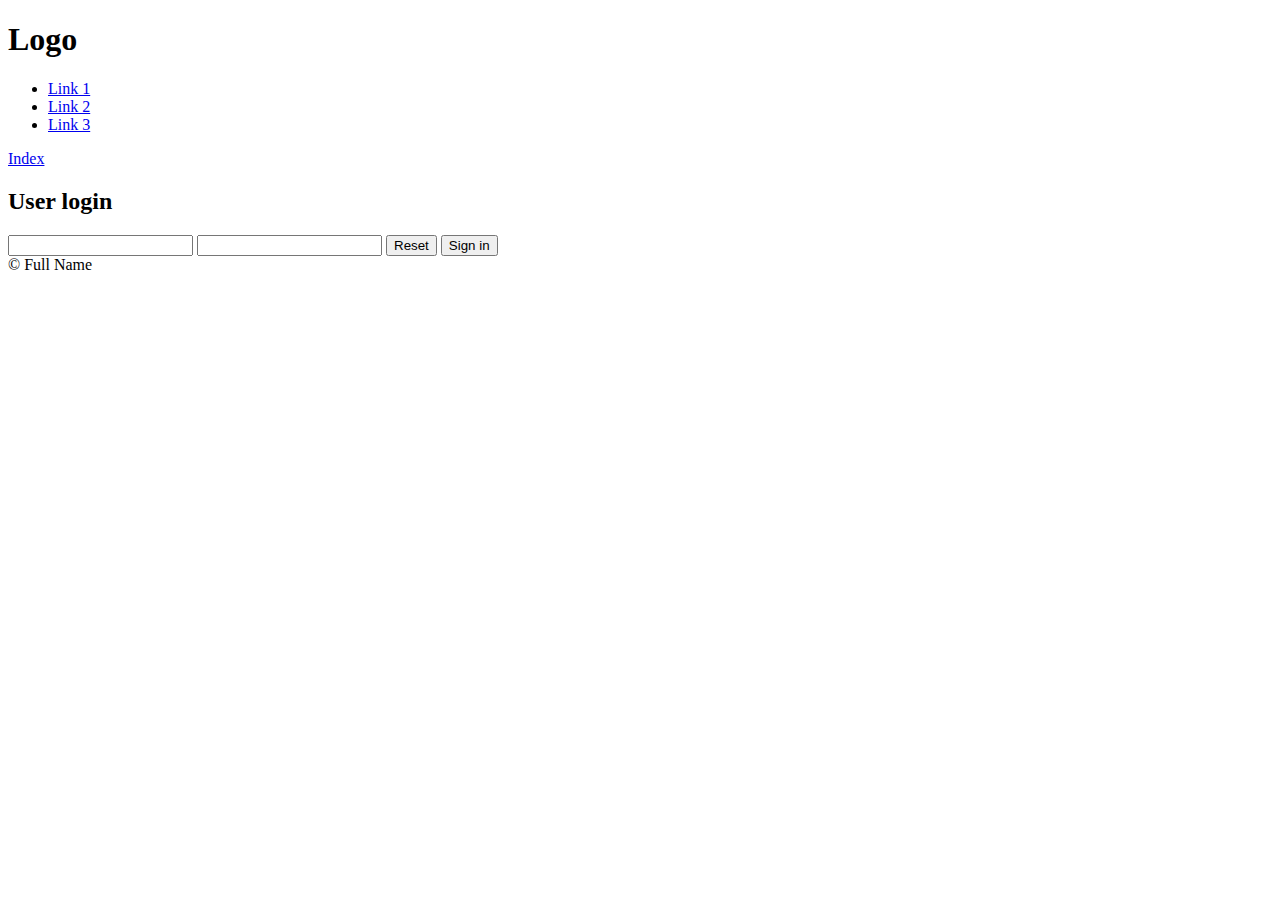
==== Front-End-Assignment-2/login.html @ 51500d44 "init" ====
<!DOCTYPE html>
<html lang="en">
<head>
  <meta charset="UTF-8">
  <meta http-equiv="X-UA-Compatible" content="IE=edge">
  <meta name="viewport" content="width=device-width, initial-scale=1.0">
  <title>Login</title>
</head>
<body>
  
  <header>
    <h1>Logo</h1>
    <ul>
      <li><a href="#">Link 1</a></li>
      <li><a href="#">Link 2</a></li>
      <li><a href="#">Link 3</a></li>
    </ul>
    <a href="index.html">Index</a>
  </header>
  
  <main>
    <h2>User login</h2>
    <form action="" method="post">
      <input type="text" />
      <input type="password" />
      <button type="reset">Reset</button>
      <button type="submit">Sign in</button>
    </form>
  </main>

  <footer>
    <span>&copy; Full Name</span>
  </footer>

</body>
</html>
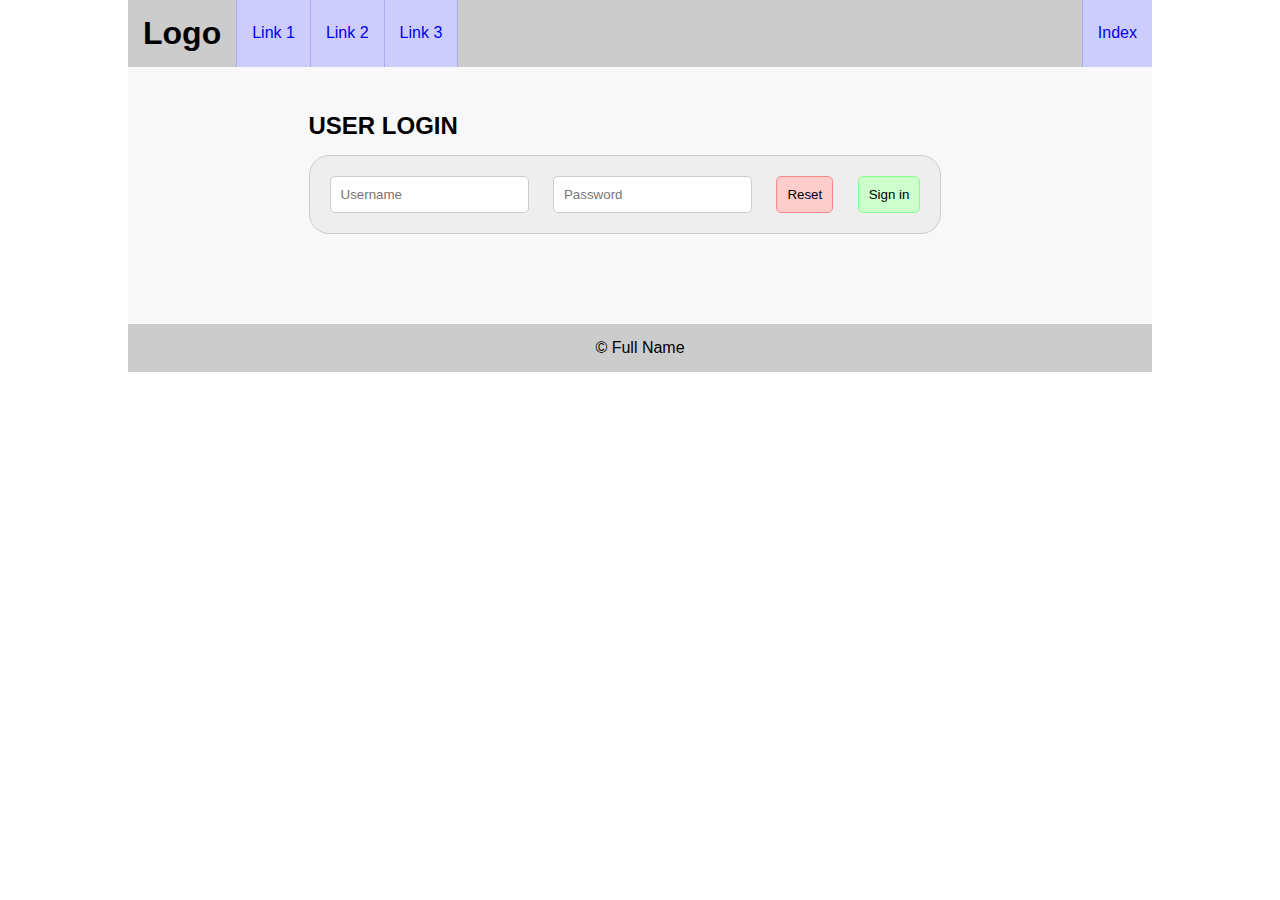
==== commit c7725c28: "functional" ====
--- a/Front-End-Assignment-2/login.html
+++ b/Front-End-Assignment-2/login.html
@@ -4,6 +4,7 @@
   <meta charset="UTF-8">
   <meta http-equiv="X-UA-Compatible" content="IE=edge">
   <meta name="viewport" content="width=device-width, initial-scale=1.0">
+  <link rel="stylesheet" href="css/styles.css">
   <title>Login</title>
 </head>
 <body>
@@ -19,13 +20,15 @@
   </header>
   
   <main>
-    <h2>User login</h2>
-    <form action="" method="post">
-      <input type="text" />
-      <input type="password" />
-      <button type="reset">Reset</button>
-      <button type="submit">Sign in</button>
-    </form>
+    <div>
+      <h2>User login</h2>
+      <form action="" method="post">
+        <input type="text" placeholder="Username"/>
+        <input type="password" placeholder="Password"/>
+        <button type="reset">Reset</button>
+        <button type="submit">Sign in</button>
+      </form>
+    </div>
   </main>
 
   <footer>
--- a/Front-End-Assignment-2/css/styles.css
+++ b/Front-End-Assignment-2/css/styles.css
@@ -0,0 +1,237 @@
+* {
+  font-family: sans-serif;
+  /* border: 1px solid red; */
+  padding: 0;
+  margin: 0;
+
+  --header-bg-color: #ccc;
+  --header-menu-link-bg-color: #ccf;
+  --header-menu-link-border-color: #aaf;
+  --header-item-padding: 15px;
+
+  --main-spacing-padding: 30px;
+  --main-bg-color: #f8f8f8;
+
+  --article-padding: 10px;
+  --article-item-padding: 5px;
+  --article-img-width: 75%;
+  --article-bg-color: #eee;
+  
+  --aside-padding: 10px;
+  --aside-list-indent: 20px;
+  --aside-list-item-padding: 5px;
+  --aside-bg-color: #eee;
+
+  --form-submit-color: #cfc;
+  --form-submit-border-color: #8f8;
+  --form-reset-color: #fcc;
+  --form-reset-border-color: #f88;
+  --form-bg-color: #eee;
+  --form-boder-color: #ccc;
+  --form-margin-padding: 10px;
+  --form-border-radius: 20px;
+  --form-item-border-radius: 5px;
+
+  --footer-bg-color: #ccc;
+  --footer-item-padding: 15px;
+
+  --optional-red: #f66;
+  --optional-green: #6f6;
+  --optional-blue: #66f;
+}
+
+body {
+  margin: 0 auto;
+  width: 1024px;
+}
+
+/*  Header styles */
+
+header {
+  display: grid;
+  grid-template-columns: auto 1fr auto;
+  grid-template-rows: auto;
+  grid-template-areas: 
+    "logo menu link";
+  background-color: var(--header-bg-color);
+}
+
+header > h1 {
+  grid-area: logo;
+  display: inline;
+  padding: var(--header-item-padding);
+}
+
+header > ul {
+  list-style-type: none;
+  display: flex;
+}
+
+header > ul > li {
+  grid-area: menu;
+  background-color: var(--header-menu-link-bg-color);
+}
+
+header > ul > li > a {
+  display: inline-block;
+  height: 100%;
+  margin: auto 0;
+  padding: 0 var(--header-item-padding);
+  vertical-align: middle;
+  text-decoration: none;
+  background-color: var(--header-menu-link-bg-color);
+  border-left: 1px solid var(--header-menu-link-border-color);
+}
+
+header > ul > li:last-child > a{
+  border-right: 1px solid var(--header-menu-link-border-color);
+}
+
+header a:after {
+  content: "";
+  display: inline-block;
+  width: 1px solid transparent;
+  height: 100%;
+  vertical-align: middle;
+}
+
+header > a {
+  grid-area: link;
+  display: inline-block;
+  vertical-align: middle;
+  text-decoration: none;
+  padding: var(--header-item-padding);
+  background-color: var(--header-menu-link-bg-color);
+  border-left: 1px solid var(--header-menu-link-border-color);
+}
+
+/* Main styles */
+
+main {
+  display: grid;
+  grid-template-columns: 1fr 1fr auto;
+  grid-template-rows: auto auto 1fr;
+  grid-template-areas: 
+    "headline headline side"
+    "subtext subtext side"
+    "article1 article2 side";
+  gap: var(--main-spacing-padding) var(--main-spacing-padding);
+  padding: var(--main-spacing-padding) var(--main-spacing-padding);
+  background-color: var(--main-bg-color);
+}
+
+main > h2 {
+  grid-area: headline;
+}
+
+main > p {
+  grid-area: subtext;
+}
+
+/* Article styles */
+
+article {
+  background-color: var(--article-bg-color);
+  padding: var(--article-padding);
+}
+
+article > * {
+  padding: var(--article-item-padding);
+}
+
+article:nth-child(1) {
+  grid-area: article1;
+}
+
+article:nth-child(2) {
+  grid-area: article2;
+}
+
+article > img {
+  width: var(--article-img-width);
+}
+
+/* Aside styles */
+
+aside {
+  grid-area: side;
+  padding: var(--aside-padding);
+  background-color: var(--aside-bg-color);
+}
+
+aside ul, ol {
+  margin-left: var(--aside-list-indent);
+}
+
+aside li, h3, h4  {
+  padding: var(--aside-list-item-padding);
+}
+
+/* Footer styles */
+
+footer {
+  text-align: center;
+  padding: var(--footer-item-padding);
+  background-color: var(--footer-bg-color);
+}
+
+/* form styles */
+
+main > div {
+  grid-area: headline;
+  margin: 0 auto;
+}
+
+main > div> h2 {
+  margin: 15px 0;
+  text-transform: uppercase;
+}
+
+form {
+  border: 1px solid var(--form-boder-color);
+  border-radius: var(--form-border-radius);
+  padding: var(--form-margin-padding);
+  background-color: var(--form-bg-color);
+}
+
+form > * {
+  margin: var(--form-margin-padding);
+}
+
+form input, button {
+  border-radius: var(--form-item-border-radius);
+}
+
+form > input {
+  padding: var(--form-margin-padding);
+  border: 1px solid var(--form-boder-color);
+}
+
+form > button {
+  padding: var(--form-margin-padding);
+}
+
+form > button[type=reset] {
+  background-color: var(--form-reset-color);
+  border: 1px solid var(--form-reset-border-color);
+}
+
+form > button[type=submit] {
+  background-color: var(--form-submit-color);
+  border: 1px solid var(--form-submit-border-color);
+}
+
+/* Optional */
+
+article:first-of-type p:first-of-type {
+  font-weight: bold;
+  color: var(--optional-blue);
+}
+
+aside ul > li:nth-child(even) {
+  background-color: var(--optional-red);
+}
+
+aside ul > li:nth-child(odd) {
+  background-color: var(--optional-green);
+}
